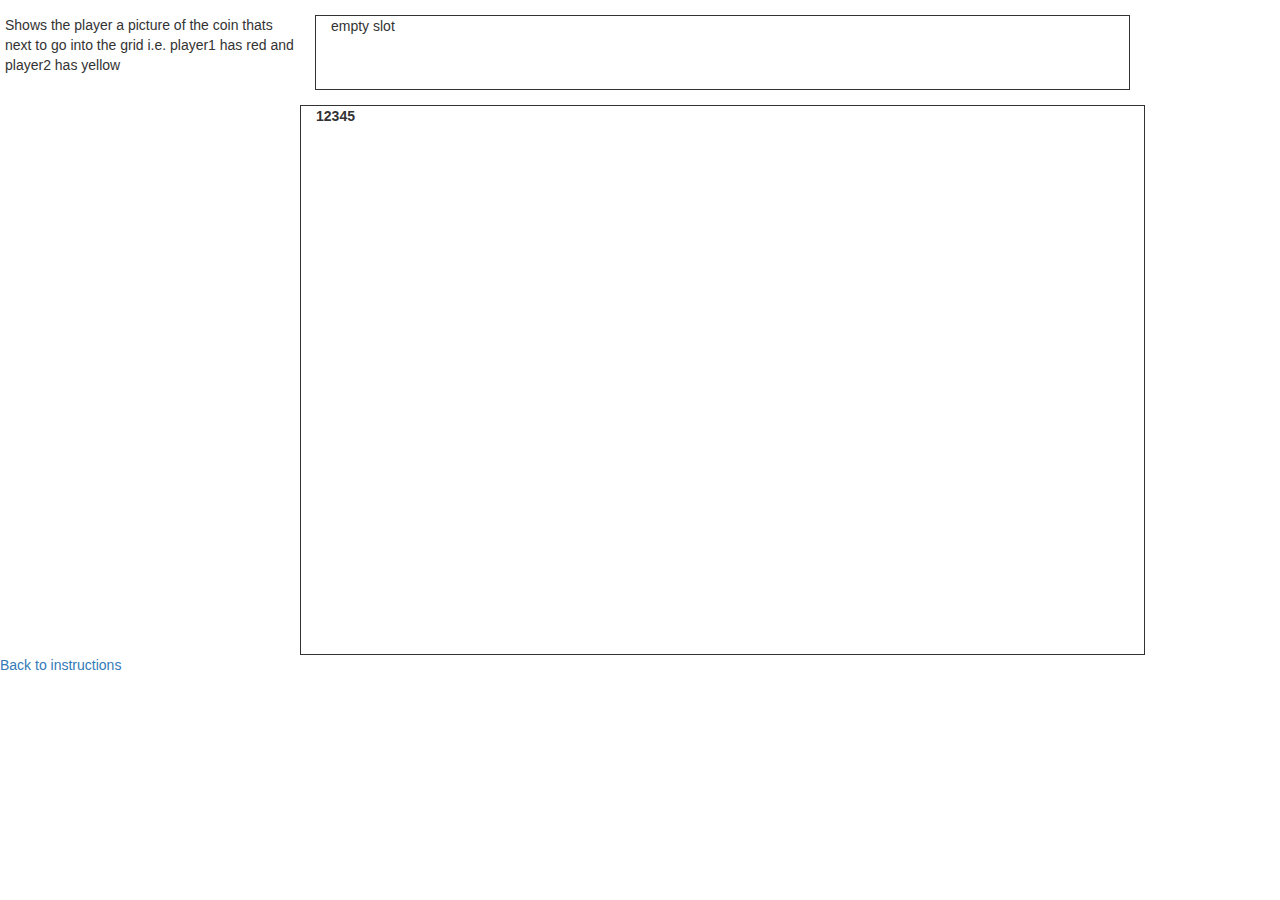
==== gameArea.html @ 35a20cfa "corrected my css page to get the correct layout on both pages, the code works" ====
<!DOCTYPE html>
<html>
  <head>
    <meta charset="utf-8">
    <!-- Get the bootstrap -->
    <link rel="stylesheet" href="https://maxcdn.bootstrapcdn.com/bootstrap/3.3.7/css/bootstrap.min.css" integrity="sha384-BVYiiSIFeK1dGmJRAkycuHAHRg32OmUcww7on3RYdg4Va+PmSTsz/K68vbdEjh4u" crossorigin="anonymous">
    <!-- Get the jquery -->
    <script
  src="https://code.jquery.com/jquery-3.2.1.js"
  integrity="sha256-DZAnKJ/6XZ9si04Hgrsxu/8s717jcIzLy3oi35EouyE="
  crossorigin="anonymous"></script>
    <link rel="stylesheet" href="./css/styles.css">
    <title>Sparta game</title>
  </head>
  <body>

    <div class="playerIndicator">
      Shows the player a picture of the coin thats next to go into the grid i.e. player1 has red and player2 has yellow
    </div>

    <div class="container-fluid">
      <div class="row2">
        <div class="col-md-12">
          empty slot
        </div>
      </div>
      <div class="row">
        <div class="col-md-12">
          <table>
            <tr>
              <th>1</th>
              <th>2</th>
              <th>3</th>
              <th>4</th>
              <th>5</th>
            </tr>
          </table>
        </div>
      </div>

    </div>


    <a href="index.html">Back to instructions</a>






    <script type="text/javascript" src="./js/main.js">

    </script>
  </body>
</html>
---- css/styles.css ----
body {
  font-family: sans-serif;
}

.container-fluid {
  /*border: 1px solid;*/
  width: 66%;
  margin-left: 300px;
}

.row {
  margin-top: 15px;
  border: 1px solid;
  height: 550px;
}

.row2 {
  margin-top: 15px;
  border: 1px solid;
  height: 75px;
}

.col-md-12 {
  height: 60px;
}

.playerIndicator {
  width: 290px;
  height: 460px;
  float: left;
  margin-top: 15px;
  margin-left: 5px;
}

h1 {
  text-align: center;
}

p {
  width: 370px;
  text-align: center;
  margin-left: 550px;
  font-family: sans-serif;
  font-size: 20px;
}

button {
  width: 50%;
  margin-top: 15px;
  margin-left: 380px;
  height: 60px;
  border-radius: 15px;
  background-color: blue;
  color: white;
}

img {
  margin-left: 453px;
}
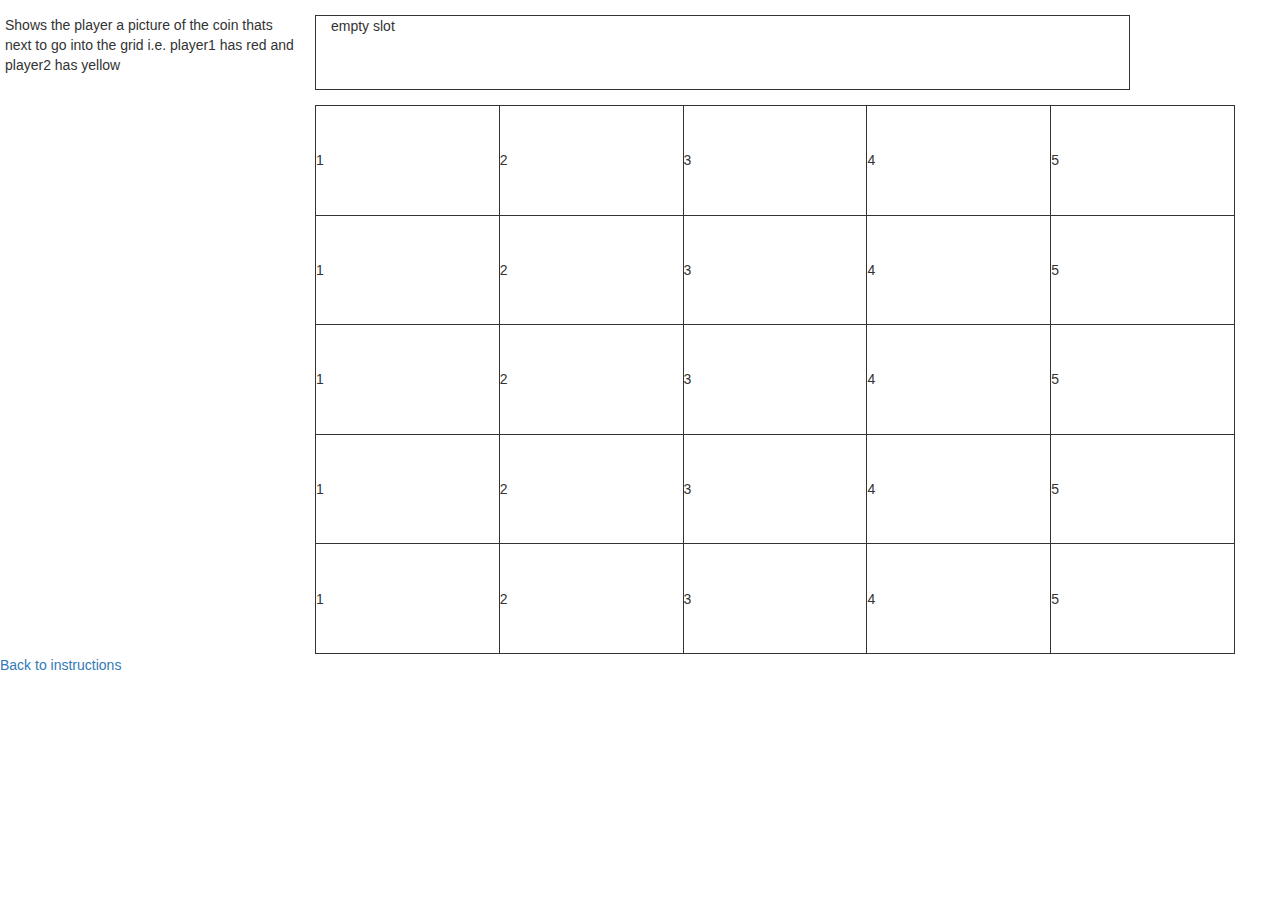
==== commit ccaf0816: "made a table for the connect 4, code works" ====
--- a/gameArea.html
+++ b/gameArea.html
@@ -28,11 +28,39 @@
         <div class="col-md-12">
           <table>
             <tr>
-              <th>1</th>
-              <th>2</th>
-              <th>3</th>
-              <th>4</th>
-              <th>5</th>
+              <td>1</td>
+              <td>2</td>
+              <td>3</td>
+              <td>4</td>
+              <td>5</td>
+            </tr>
+            <tr>
+              <td>1</td>
+              <td>2</td>
+              <td>3</td>
+              <td>4</td>
+              <td>5</td>
+            </tr>
+            <tr>
+              <td>1</td>
+              <td>2</td>
+              <td>3</td>
+              <td>4</td>
+              <td>5</td>
+            </tr>
+            <tr>
+              <td>1</td>
+              <td>2</td>
+              <td>3</td>
+              <td>4</td>
+              <td>5</td>
+            </tr>
+            <tr>
+              <td>1</td>
+              <td>2</td>
+              <td>3</td>
+              <td>4</td>
+              <td>5</td>
             </tr>
           </table>
         </div>
--- a/css/styles.css
+++ b/css/styles.css
@@ -10,7 +10,7 @@
 
 .row {
   margin-top: 15px;
-  border: 1px solid;
+  /*border: 1px solid;*/
   height: 550px;
 }
 
@@ -57,3 +57,17 @@
 img {
   margin-left: 453px;
 }
+
+table {
+  border: 1px solid;
+  width: 920px;
+  height: 549px;
+}
+
+td {
+  border: 1px solid;
+}
+
+tr {
+  border: 1px solid;
+}
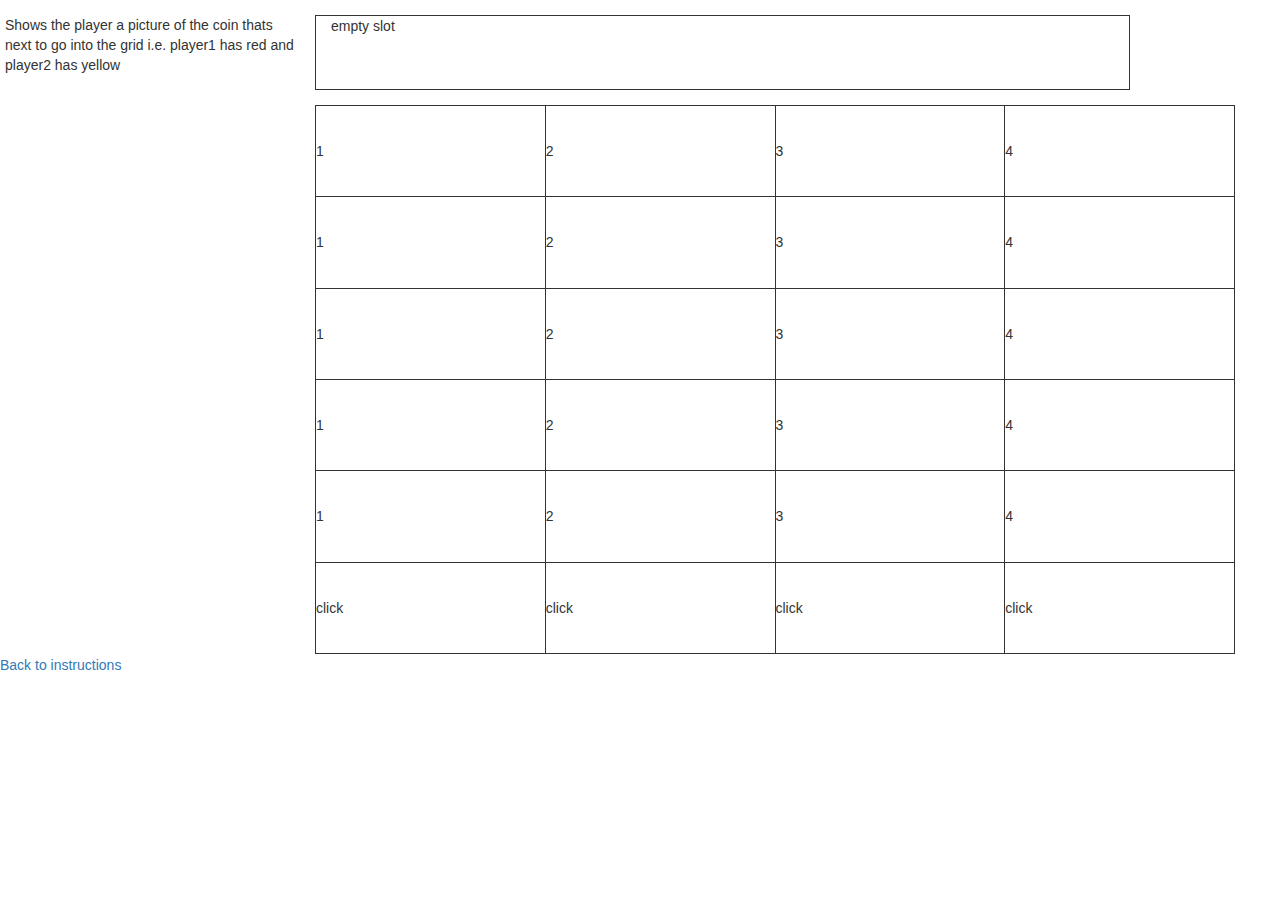
==== commit 6c424b31: "added a image + corrected some html and css styles" ====
--- a/gameArea.html
+++ b/gameArea.html
@@ -28,40 +28,49 @@
         <div class="col-md-12">
           <table>
             <tr>
+              <!-- <td><img src=""=""></td> -->
               <td>1</td>
               <td>2</td>
               <td>3</td>
               <td>4</td>
-              <td>5</td>
+              <!-- <td>5</td> -->
             </tr>
             <tr>
               <td>1</td>
               <td>2</td>
               <td>3</td>
               <td>4</td>
-              <td>5</td>
+              <!-- <td>5</td> -->
             </tr>
             <tr>
               <td>1</td>
               <td>2</td>
               <td>3</td>
               <td>4</td>
-              <td>5</td>
+              <!-- <td>5</td> -->
             </tr>
             <tr>
               <td>1</td>
               <td>2</td>
               <td>3</td>
               <td>4</td>
-              <td>5</td>
+              <!-- <td>5</td> -->
             </tr>
             <tr>
               <td>1</td>
               <td>2</td>
               <td>3</td>
               <td>4</td>
-              <td>5</td>
+              <!-- <td>5</td> -->
             </tr>
+            <tr>
+              <td>click</td>
+              <td>click</td>
+              <td>click</td>
+              <td>click</td>
+              <!-- <td>click</td> -->
+            </tr>
+
           </table>
         </div>
       </div>
--- a/css/styles.css
+++ b/css/styles.css
@@ -64,10 +64,11 @@
   height: 549px;
 }
 
-td {
+tr, td {
   border: 1px solid;
 }
 
-tr {
-  border: 1px solid;
-}
+/*#circle {
+  border-radius: 50%;
+  display: inline-block;
+}*/
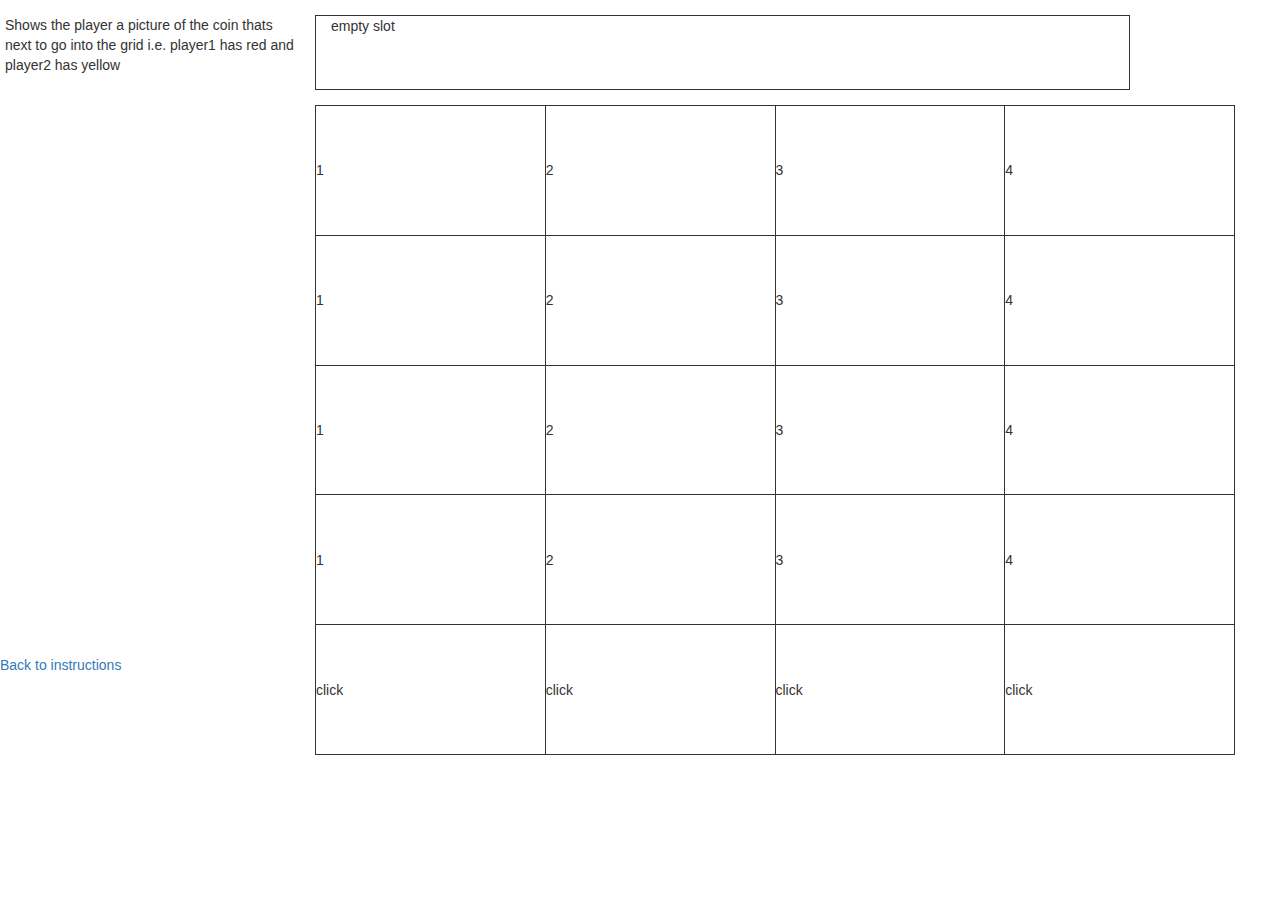
==== commit 65c6b969: "made improvements, code is working" ====
--- a/gameArea.html
+++ b/gameArea.html
@@ -29,45 +29,38 @@
           <table>
             <tr>
               <!-- <td><img src=""=""></td> -->
-              <td>1</td>
+              <td class="1">1</td>
               <td>2</td>
               <td>3</td>
               <td>4</td>
               <!-- <td>5</td> -->
             </tr>
             <tr>
-              <td>1</td>
+              <td class="1">1</td>
               <td>2</td>
               <td>3</td>
               <td>4</td>
               <!-- <td>5</td> -->
             </tr>
             <tr>
-              <td>1</td>
+              <td class="1">1</td>
               <td>2</td>
               <td>3</td>
               <td>4</td>
               <!-- <td>5</td> -->
             </tr>
             <tr>
-              <td>1</td>
+              <td class="1">1</td>
               <td>2</td>
               <td>3</td>
               <td>4</td>
               <!-- <td>5</td> -->
             </tr>
             <tr>
-              <td>1</td>
-              <td>2</td>
-              <td>3</td>
-              <td>4</td>
-              <!-- <td>5</td> -->
-            </tr>
-            <tr>
-              <td>click</td>
-              <td>click</td>
-              <td>click</td>
-              <td>click</td>
+              <td class="click">click</td>
+              <td class="click2">click</td>
+              <td class="click3">click</td>
+              <td class="click4">click</td>
               <!-- <td>click</td> -->
             </tr>
 
@@ -85,7 +78,7 @@
 
 
 
-    <script type="text/javascript" src="./js/main.js">
+    <script type="text/javascript" src="js/main.js">
 
     </script>
   </body>
--- a/css/styles.css
+++ b/css/styles.css
@@ -61,14 +61,23 @@
 table {
   border: 1px solid;
   width: 920px;
-  height: 549px;
+  height: 650px;
 }
 
 tr, td {
   border: 1px solid;
 }
 
-/*#circle {
+.redCircle {
+  background-color: red;
+  width: 229px;
+  height: 108px;
+  border-radius: 50%;
+}
+
+.yellowCircle {
+  background-color: yellow;
+  width: 229px;
+  height: 108px;
   border-radius: 50%;
-  display: inline-block;
-}*/
+}
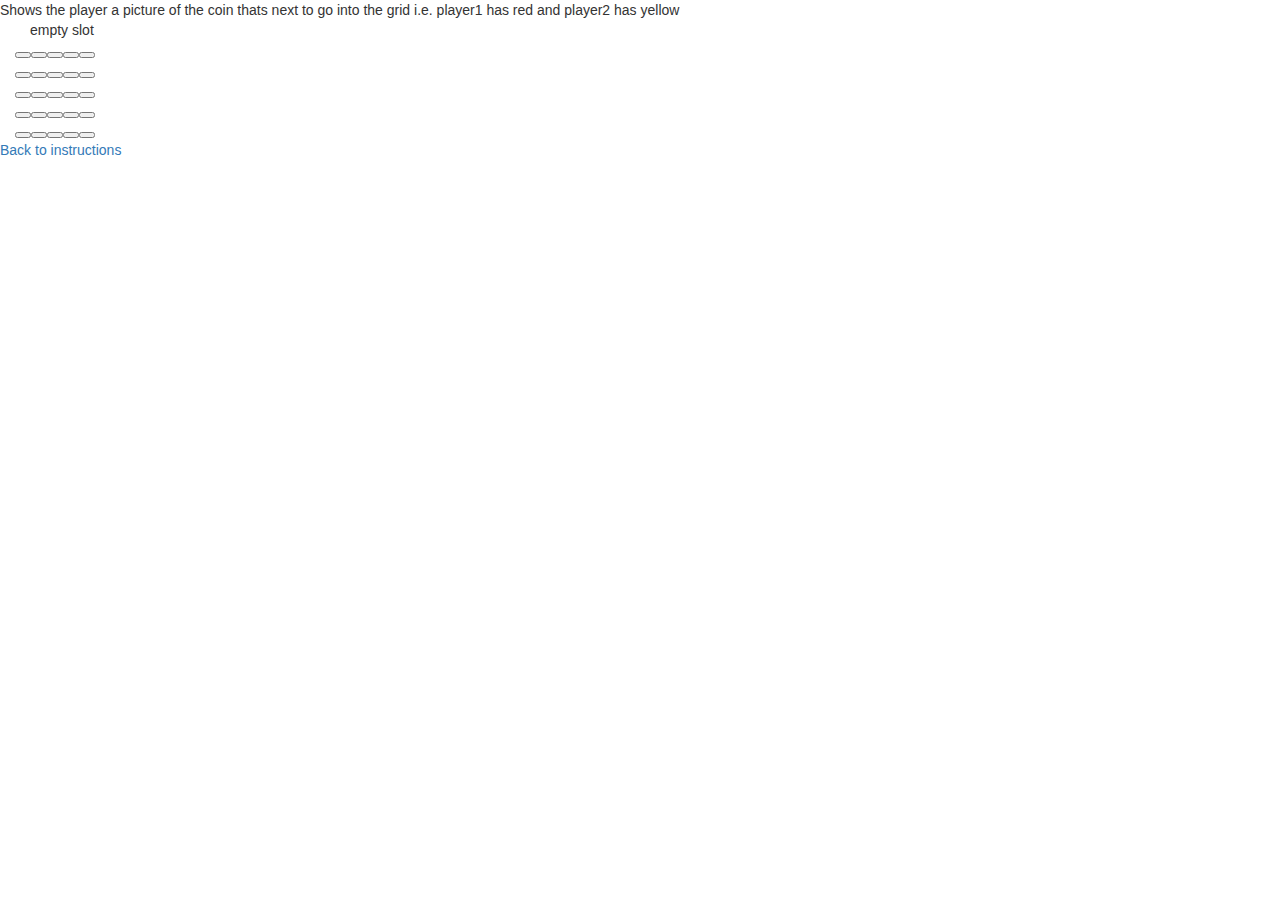
==== commit 9f961b89: "Started again and completed the html and css" ====
--- a/gameArea.html
+++ b/gameArea.html
@@ -10,6 +10,9 @@
   integrity="sha256-DZAnKJ/6XZ9si04Hgrsxu/8s717jcIzLy3oi35EouyE="
   crossorigin="anonymous"></script>
     <link rel="stylesheet" href="./css/styles.css">
+
+    <script type="text/javascript" src="js/main.js"></script>
+
     <title>Sparta game</title>
   </head>
   <body>
@@ -26,44 +29,42 @@
       </div>
       <div class="row">
         <div class="col-md-12">
-          <table>
+          <table id="board">
             <tr>
-              <!-- <td><img src=""=""></td> -->
-              <td class="1">1</td>
-              <td>2</td>
-              <td>3</td>
-              <td>4</td>
-              <!-- <td>5</td> -->
+              <td><button type="button"></button></td>
+              <td><button type="button"></button></td>
+              <td><button type="button"></button></td>
+              <td><button type="button"></button></td>
+              <td><button type="button"></button></td>
             </tr>
             <tr>
-              <td class="1">1</td>
-              <td>2</td>
-              <td>3</td>
-              <td>4</td>
-              <!-- <td>5</td> -->
+              <td><button type="button"></button></td>
+              <td><button type="button"></button></td>
+              <td><button type="button"></button></td>
+              <td><button type="button"></button></td>
+              <td><button type="button"></button></td>
             </tr>
             <tr>
-              <td class="1">1</td>
-              <td>2</td>
-              <td>3</td>
-              <td>4</td>
-              <!-- <td>5</td> -->
+              <td><button type="button"></button></td>
+              <td><button type="button"></button></td>
+              <td><button type="button"></button></td>
+              <td><button type="button"></button></td>
+              <td><button type="button"></button></td>
             </tr>
             <tr>
-              <td class="1">1</td>
-              <td>2</td>
-              <td>3</td>
-              <td>4</td>
-              <!-- <td>5</td> -->
+              <td><button type="button"></button></td>
+              <td><button type="button"></button></td>
+              <td><button type="button"></button></td>
+              <td><button type="button"></button></td>
+              <td><button type="button"></button></td>
             </tr>
             <tr>
-              <td class="click">click</td>
-              <td class="click2">click</td>
-              <td class="click3">click</td>
-              <td class="click4">click</td>
-              <!-- <td>click</td> -->
+              <td><button type="button"></button></td>
+              <td><button type="button"></button></td>
+              <td><button type="button"></button></td>
+              <td><button type="button"></button></td>
+              <td><button type="button"></button></td>
             </tr>
-
           </table>
         </div>
       </div>
@@ -78,8 +79,6 @@
 
 
 
-    <script type="text/javascript" src="js/main.js">
 
-    </script>
   </body>
 </html>
--- a/css/styles.css
+++ b/css/styles.css
@@ -2,15 +2,22 @@
   font-family: sans-serif;
 }
 
-.container-fluid {
-  /*border: 1px solid;*/
+.board button {
+  width: 100px;
+  height: 100px;
+  background-color: gray;
+  margin: 1px;
+
+}
+/*.container-fluid {
+
   width: 66%;
   margin-left: 300px;
 }
 
 .row {
   margin-top: 15px;
-  /*border: 1px solid;*/
+  border: 1px solid;
   height: 550px;
 }
 
@@ -66,18 +73,18 @@
 
 tr, td {
   border: 1px solid;
-}
+}*/
 
 .redCircle {
-  background-color: red;
-  width: 229px;
-  height: 108px;
-  border-radius: 50%;
+  background-color: red;
+  width: 100px;
+  height: 100px;
+  border-radius: 50%;
 }
 
 .yellowCircle {
   background-color: yellow;
-  width: 229px;
-  height: 108px;
+  width: 100px;
+  height: 100px;
   border-radius: 50%;
 }
